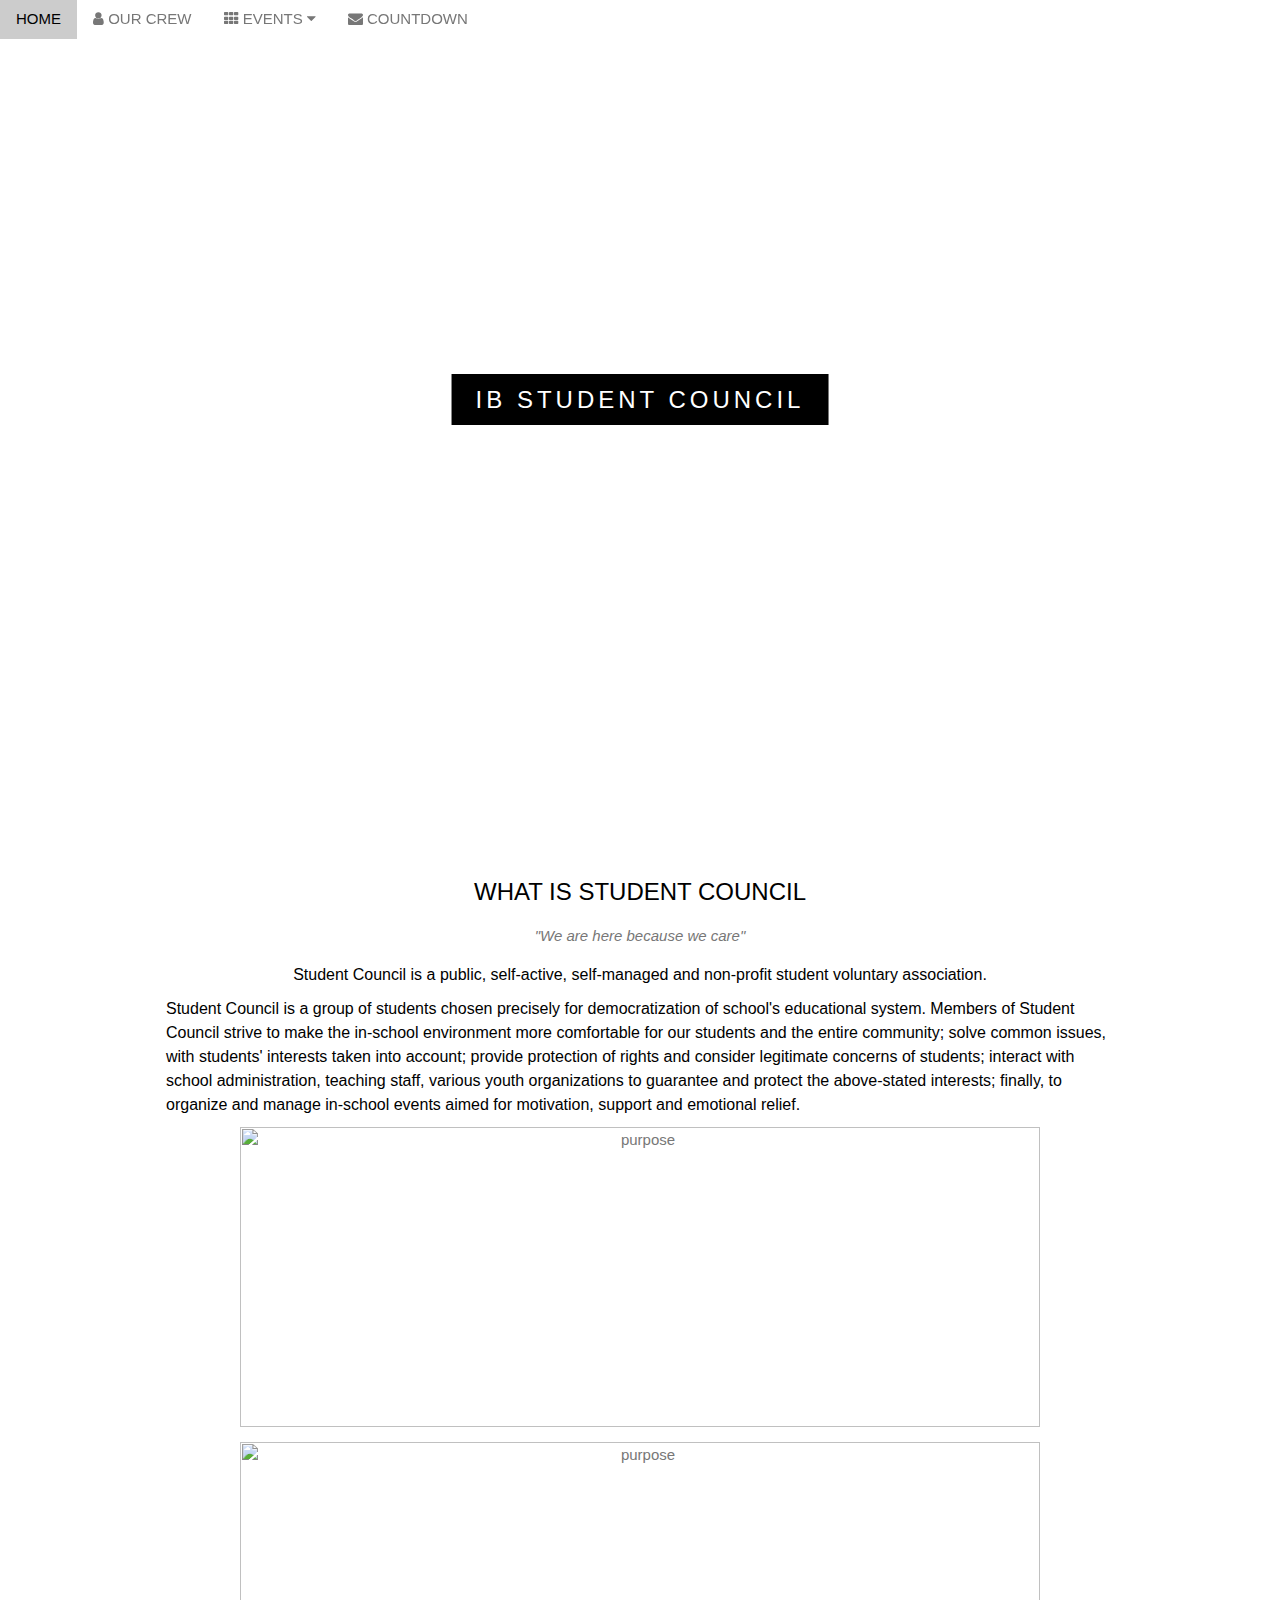
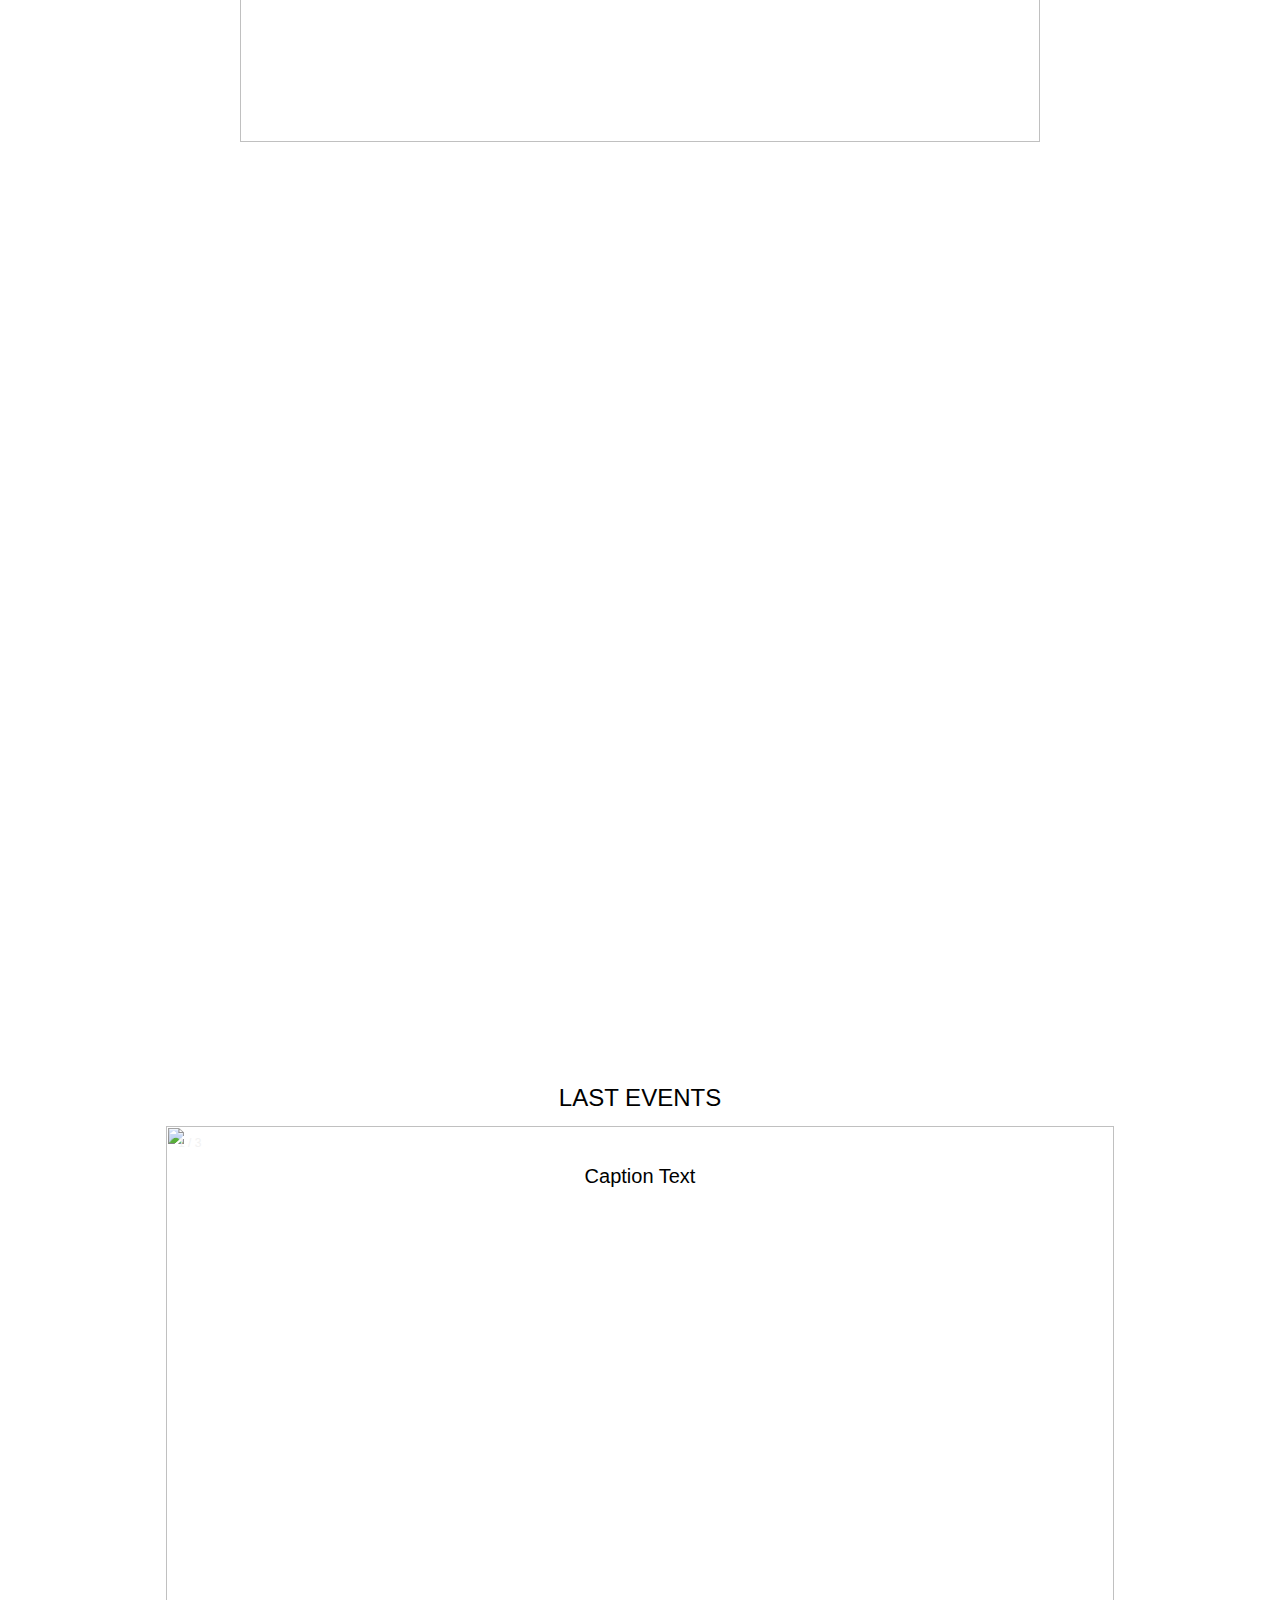
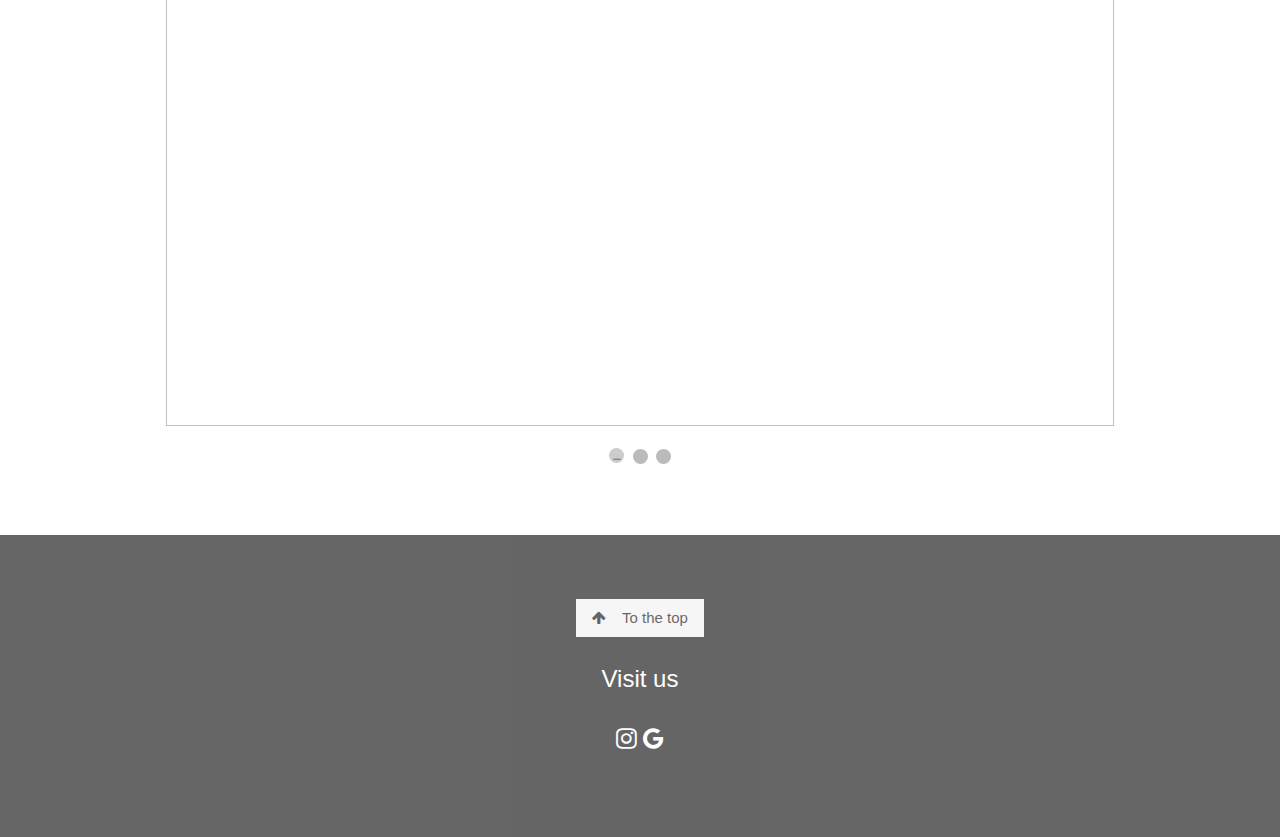
==== index.html @ 00835c05 "test" ====
<!DOCTYPE>
<html>
    <title>STUDENT COUNCIL</title>
    <link rel="shortcut icon" href="/Users/aldiyar/Desktop/landscape with logo/favicon1.ico" type="image/x-icon" />
<head>
<meta name="viewport" content="width=device-width, initial-scale=1">
<link rel="stylesheet" type="text/css" href="main.css">
    <link rel="stylesheet" href="https://www.w3schools.com/w3css/4/w3.css">
<link rel="stylesheet" href="https://fonts.googleapis.com/css?family=Lato">
<link rel="stylesheet" href="https://cdnjs.cloudflare.com/ajax/libs/font-awesome/4.7.0/css/font-awesome.min.css">

    
</head>
<body>
<div class="w3-top">
  <div class="w3-bar" id="myNavbar">
    <a class="w3-bar-item w3-button  w3-hover-black w3-hide-medium w3-hide-large w3-right" href="javascript:void(0);" onclick="toggleFunction()" title="Toggle Navigation Menu">
      <i class="fa fa-bars"></i>
    </a>
    <a href="/Users/aldiyar/Documents/index.html" class="w3-bar-item w3-button">HOME</a>
    <a href="/Users/aldiyar/Documents/crew.html" class="w3-bar-item w3-button w3-hide-small"><i class="fa fa-user"></i> OUR CREW</a>
   <div class="dropdown">
    <button class="dropbtn w3-bar-item w3-button w3-center" onclick="toggleFunction()"> <i class="fa fa-th"></i> EVENTS 
      <i class="fa fa-caret-down"></i>
    </button>
    <div class="dropdown-content">
      <a href="#">LAST EVENTS</a>
      <a href="#">UPCOMING EVENTS</a>
     
    </div>
  </div> 
    <a href="/Users/aldiyar/Documents/Countdown.html" class="w3-bar-item w3-button w3-hide-small"><i class="fa fa-envelope"></i> COUNTDOWN</a>
    
  </div>
 
     

      <!-- Navbar on small screens -->
  <div id="navDemo" class="w3-bar-block w3-white w3-hide w3-hide-large w3-hide-medium">
     
   
    <a href="/Users/aldiyar/Documents/crew.html" class="w3-bar-item w3-button w3-center" onclick="toggleFunction()">OUR CREW</a>
    
    <a href="/Users/aldiyar/Documents/Countdown.html" class="w3-bar-item w3-button w3-center" onclick="toggleFunction()">COUNTDOWN</a>
   
  </div>
    </div>


<div class="parallax w3-display-container " id="home">
  <div class="w3-display-middle" style="white-space:nowrap;">
      
    <span class="w3-center w3-padding-large w3-black w3-xlarge w3-wide w3-animate-opacity">IB <span class="w3-hide-small">STUDENT</span> COUNCIL</span>
  </div>
</div>

    
<!-- Container (About Section) -->
<div class="w3-content w3-container w3-padding-64" id="about">
  <h3 class="w3-center">WHAT IS STUDENT COUNCIL</h3>
  <p class="w3-center"><em>"We are here because we care"</em></p>
  <h6 class="w3-center">
      
      Student Council is a public, self-active, self-managed and non-profit student voluntary association.


      
    </h6>
    <h6> Student Council is a group of students chosen precisely for democratization of school's educational system. Members of Student Council strive to make the in-school environment more comfortable for our students and the entire community; solve common issues, with students' interests taken into account; provide protection of rights and consider legitimate concerns of students; interact with school administration, teaching staff, various youth organizations to guarantee and protect the above-stated interests; finally, to organize and manage in-school events aimed for motivation, support and emotional relief.
    </h6>

    
    <div class=" w3-center ">
      <img src="/Users/aldiyar/Downloads/purpose-2.png"  alt="purpose" width="800px" height="300px">     
    </div>
    <p>    
        
        
    </p>
    <div class=" w3-center ">
      <img src="/Users/aldiyar/Downloads/struct.gif"  alt="purpose" width="800px" height="300px">     
    </div>
    </div>
    <div class="parallax1"></div>
    <div class="w3-content w3-container w3-padding-64" id="slideshow">
        <h3 class="w3-center">LAST EVENTS</h3>
        
        <div class="slideshow-container">

  <!-- Full-width images with number and caption text -->
  <div class="mySlides fade">
    <div class="numbertext">1 / 3</div>
    <img src="/Users/aldiyar/Desktop/photos of events/Ball For kids/IMG-20180121-WA0009.jpg" style="width:100%">
    <div class="text">Caption Text</div>
  </div>

  <div class="mySlides fade">
    <div class="numbertext">2 / 3</div>
    <img src="/Users/aldiyar/Desktop/photos of events/Winter Ball Titanik and christmass party/IMG-20171220-WA0009.jpg" style="width:100%">
    <div class="text">Caption Two</div>
  </div>

  <div class="mySlides fade">
    <div class="numbertext">3 / 3</div>
    <img src="/Users/aldiyar/Desktop/photos of events/Winter Ball Titanik and christmass party/IMG-20171220-WA0007.jpg" style="width:100%">
    <div class="text">Caption Three</div>
  </div>

    
  <!-- Next and previous buttons -->
  <a class="prev" onclick="plusSlides(-1)">&#10094;</a>
  <a class="next" onclick="plusSlides(1)">&#10095;</a>
</div>
<br>

<!-- The dots/circles -->
<div style="text-align:center">
  <span class="dot" onclick="currentSlide(1)"></span> 
  <span class="dot" onclick="currentSlide(2)"></span> 
  <span class="dot" onclick="currentSlide(3)"></span> 
</div>

        
    </div>
    
<footer class="w3-center w3-black w3-padding-64 w3-opacity w3-hover-opacity-off">
  <a href="#home" class="w3-button w3-light-grey"><i class="fa fa-arrow-up w3-margin-right"></i>To the top</a>
  <div class="w3-xlarge w3-section">
    <!-- dont forget to put a href -->
      <p>Visit us</p>
    <i class="fa fa-instagram w3-hover-opacity"></i>  
    <i class="fa fa-google w3-hover-opacity"></i>
  </div>
  
</footer>
 
    
    <script src="main.js">
    </script>  
</body>
</html>
---- main.css ----
body,h1,h2,h3,h4,h5,h6 {font-family: "Lato", sans-serif; color: black; }
body, html {
    height: 100%;
    color: #777;
    line-height: 1.8;
}

.parallax { 
    /* The image used */
    background-image: url('/Users/aldiyar/Desktop/landscape with logo/logomountain.png');

    /* Set a specific height */
    height: 800px; 

    /* Create the parallax scrolling effect */
    background-attachment: fixed;
    background-position: center;
    background-repeat: no-repeat;
    background-size: cover;
}
.parallax2 { 
    /* The image used */
    background-image: url('/Users/aldiyar/Desktop/landscape with logo/logowintermountain.png');

    /* Set a specific height */
    height: 800px; 

    /* Create the parallax scrolling effect */
    background-attachment: fixed;
    background-position: center;
    background-repeat: no-repeat;
    background-size: cover;
}
.ing {
    background-image: url('/Users/aldiyar/Desktop/landscape with logo/logobrowngreen.png');
    height: 500px;
}
.parallax1 { 
    /* The image used */
    background-image: url('/Users/aldiyar/Desktop/landscape with logo/logolake.png');

    /* Set a specific height */
    height: 800px; 

    /* Create the parallax scrolling effect */
    background-attachment: fixed;
    background-position: center;
    background-repeat: no-repeat;
    background-size: cover;
}
 {box-sizing:border-box}

/* Slideshow container */
.slideshow-container {
  max-width: 1000px;
  position: relative;
  margin: auto;
}

/* Hide the images by default */
.mySlides {
    display: none;
}

/* Next & previous buttons */
.prev, .next {
  cursor: pointer;
  position: absolute;
  top: 50%;
  width: auto;
  margin-top: -22px;
  padding: 16px;
  color: white;
  font-weight: bold;
  font-size: 18px;
  transition: 0.6s ease;
  border-radius: 0 3px 3px 0;
}

/* Position the "next button" to the right */
.next {
  right: 0;
  border-radius: 3px 0 0 3px;
}

/* On hover, add a black background color with a little bit see-through */
.prev:hover, .next:hover {
  background-color: rgba(0,0,0,0.8);
}

/* Caption text */
.text {
  color: #f2f2f2;
  font-size: 15px;
  padding: 8px 12px;
  position: absolute;
  bottom: 8px;
  width: 100%;
  text-align: center;
}

/* Number text (1/3 etc) */
.numbertext {
  color: #f2f2f2;
  font-size: 12px;
  padding: 8px 12px;
  position: absolute;
  top: 0;
}

/* The dots/bullets/indicators */
.dot {
  cursor:pointer;
  height: 15px;
  width: 15px;
  margin: 0 2px;
  background-color: #bbb;
  border-radius: 50%;
  display: inline-block;
  transition: background-color 0.6s ease;
}

.active, .dot:hover {
  background-color: #717171;
}

/* Fading animation */
.fade {
  -webkit-animation-name: fade;
  -webkit-animation-duration: 1.5s;
  animation-name: fade;
  animation-duration: 1.5s;
}

@-webkit-keyframes fade {
  from {opacity: .4} 
  to {opacity: 1}
}

@keyframes fade {
  from {opacity: .4} 
  to {opacity: 1}
}
.container {
  position: relative;
  width: auto;
    height: auto;
}

.image {
  display: block;
  width: 100%;
  height: auto;
}

.overlay {

  position: absolute;
  top: 0;
  bottom: 0;
  left: 0;
  right: 0;
  height: 100%;
  width: 100%;
  opacity: 0;
  transition: .5s ease;
  background-color:  #d9d9d9;
}

.container:hover .overlay {
  opacity: 0.7;
}

.text {
  color: black;
  font-size: 20px;
  position: absolute;
  top: 35%;
  left: 50%;
  transform: translate(-50%, -50%);
  -ms-transform: translate(-50%, -50%);
  text-align: center;
}
 .dropdown {
    float: left;
    overflow: hidden;
}

.dropdown .dropbtn {
   
}



.dropdown-content {
    display: none;
    position: absolute;
    background-color: #f9f9f9;
    min-width: 160px;
    box-shadow: 0px 8px 16px 0px rgba(0,0,0,0.2);
    z-index: 1;
}

.dropdown-content a {
    float: none;
    color: black;
    padding: 12px 16px;
    text-decoration: none;
    display: block;
    text-align: left;
}

.dropdown-content a:hover {
    background-color: #ddd;
}

.dropdown:hover .dropdown-content {
    display: block;
}
* {
  box-sizing: border-box;
}

/* Position the image container (needed to position the left and right arrows) */
.container {
  position: relative;
}

/* Hide the images by default */
.mySlides {
  display: none;
}

/* Add a pointer when hovering over the thumbnail images */
.cursor {
  cursor: pointer;
}

/* Next & previous buttons */
.prev,
.next {
  cursor: pointer;
  position: absolute;
  top: 40%;
  width: auto;
  padding: 16px;
  margin-top: -50px;
  color: white;
  font-weight: bold;
  font-size: 20px;
  border-radius: 0 3px 3px 0;
  user-select: none;
  -webkit-user-select: none;
}

/* Position the "next button" to the right */
.next {
  right: 0;
  border-radius: 3px 0 0 3px;
}

/* On hover, add a black background color with a little bit see-through */
.prev:hover,
.next:hover {
  background-color: rgba(0, 0, 0, 0.8);
}

/* Number text (1/3 etc) */
.numbertext {
  color: #f2f2f2;
  font-size: 12px;
  padding: 8px 12px;
  position: absolute;
  top: 0;
}

/* Container for image text */
.caption-container {
  text-align: center;
  background-color: #222;
  padding: 2px 16px;
  color: white;
}

.row:after {
  content: "";
  display: table;
  clear: both;
}

/* Six columns side by side */
.column {
  float: left;
  width: 16.66%;
}

/* Add a transparency effect for thumnbail images */
.demo {
  opacity: 0.6;
}

.active,
.demo:hover {
  opacity: 1;
}
.accordion {
    background-color: #eee;
    color: #444;
    cursor: pointer;
    padding: 18px;
    width: 100%;
    border: none;
    text-align: left;
    outline: none;
    font-size: 15px;
    transition: 0.4s;
}

.active, .accordion:hover {
    background-color: #ccc;
}

.accordion:after {
    content: '\002B';
    color: #777;
    font-weight: bold;
    float: right;
    margin-left: 5px;
}

.active:after {
    content: "\2212";
}

.panel {
    padding: 0 18px;
    background-color: white;
    max-height: 0;
    overflow: hidden;
    transition: max-height 0.2s ease-out;
}
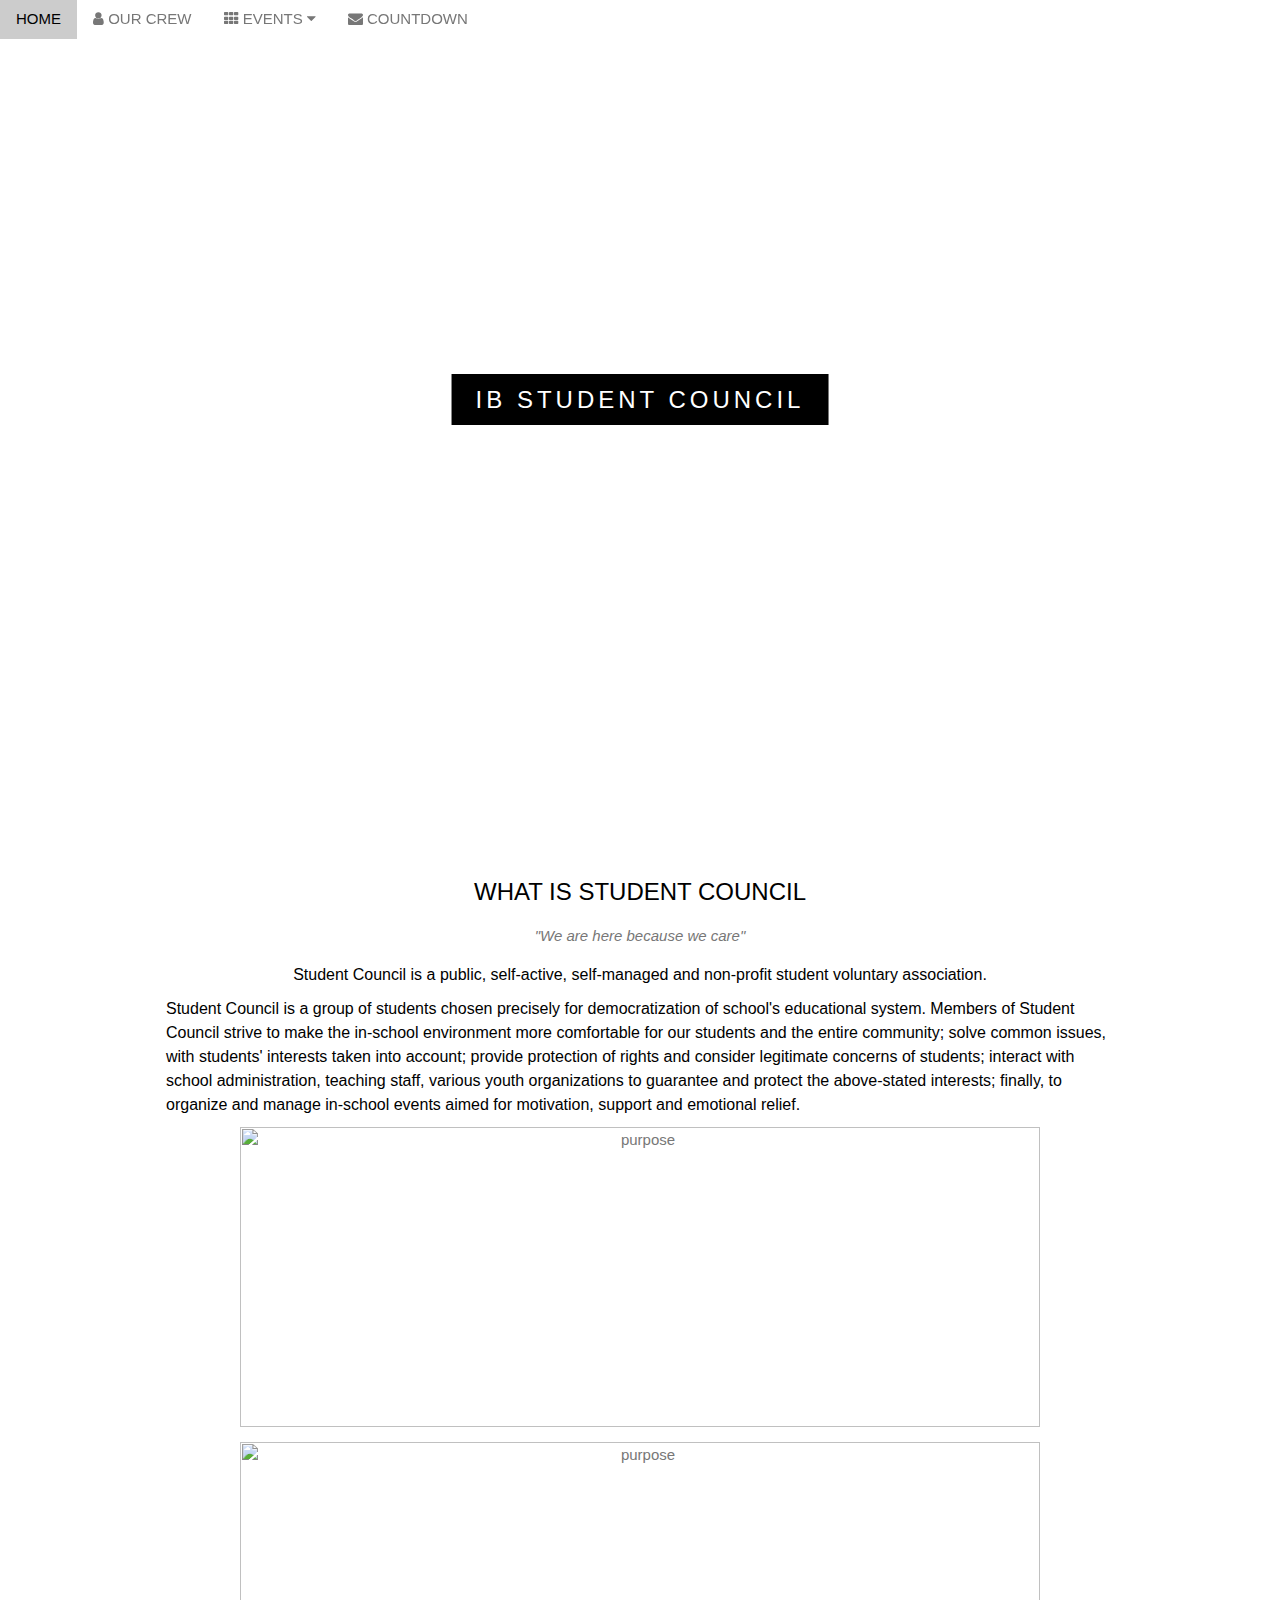
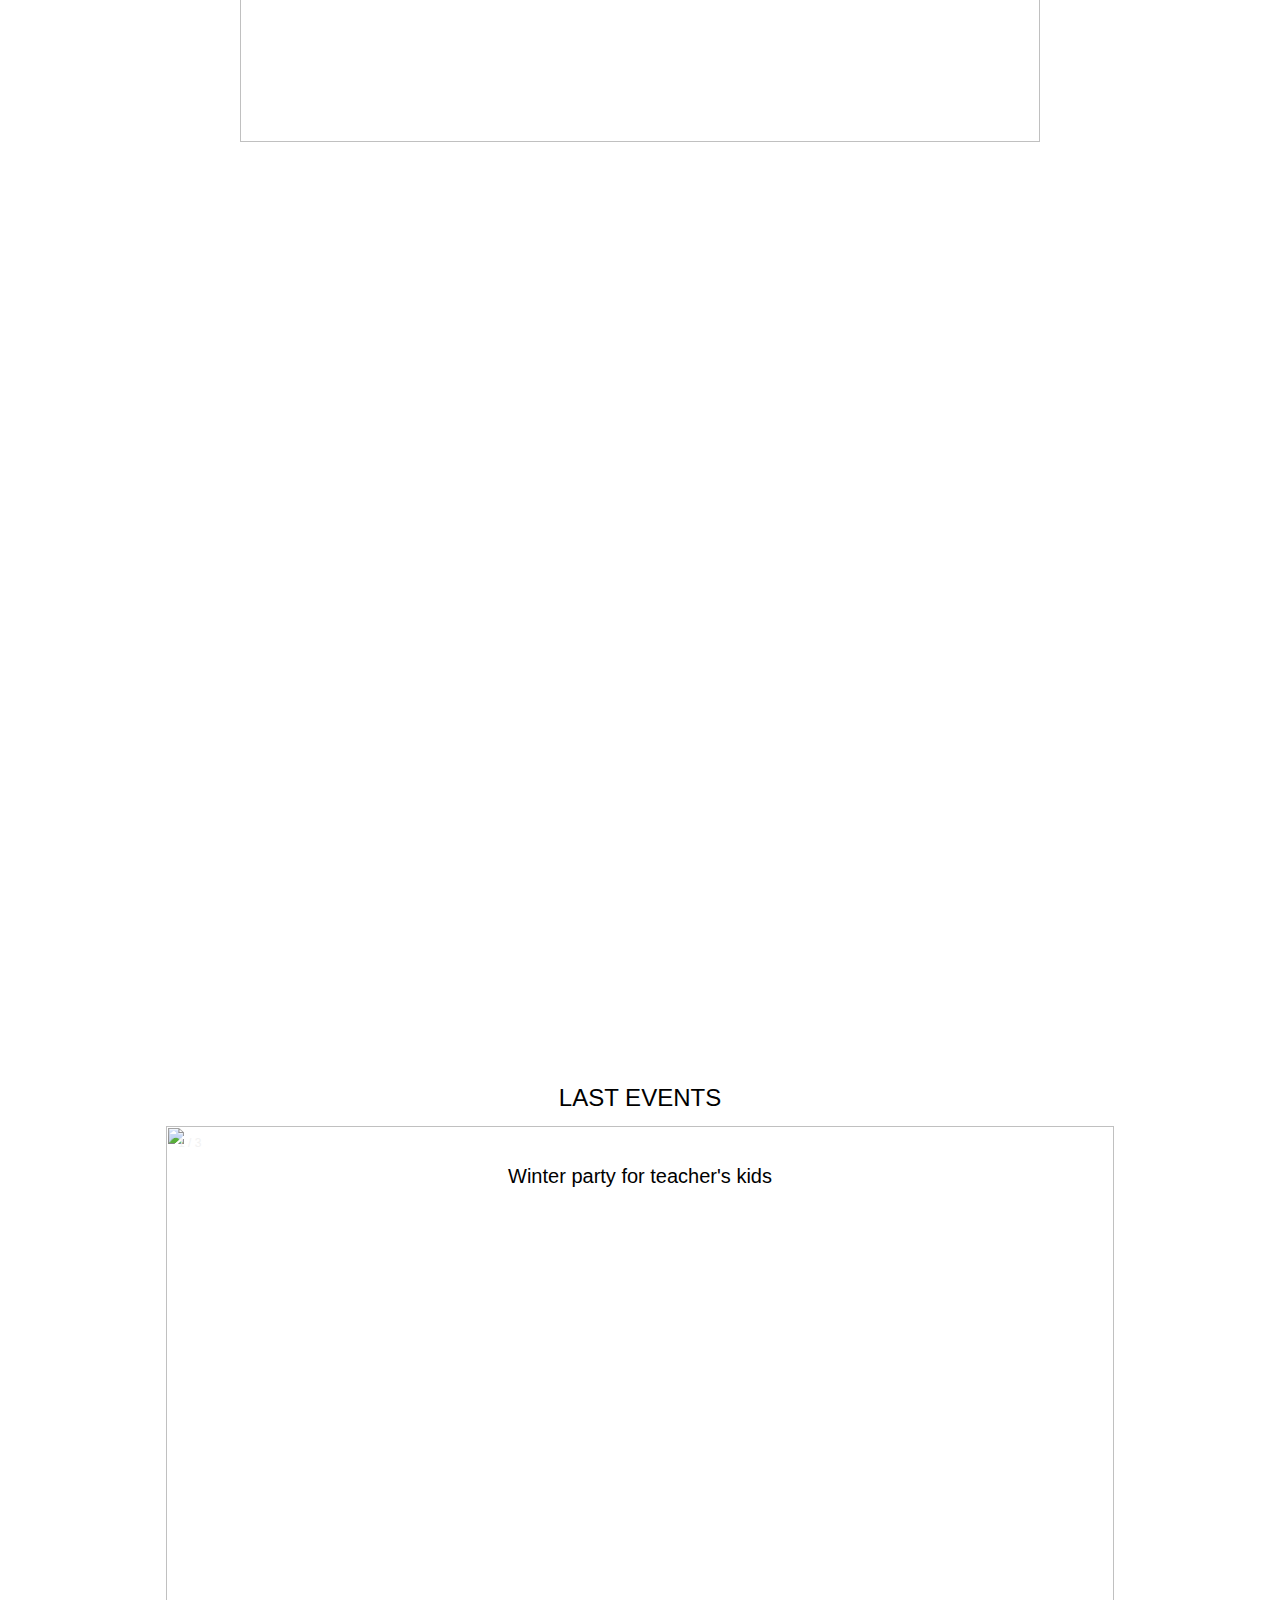
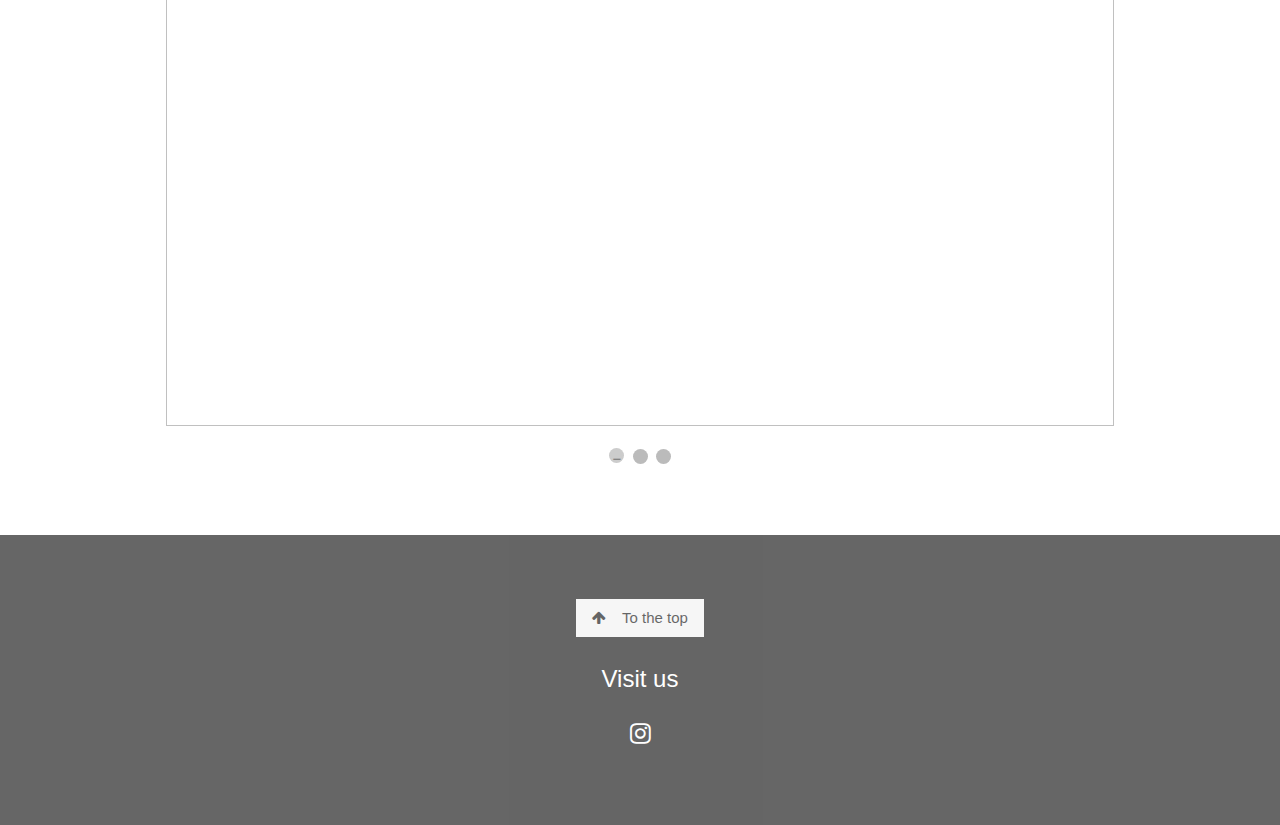
==== commit 2a492431: "second upload" ====
--- a/index.html
+++ b/index.html
@@ -1,7 +1,7 @@
 <!DOCTYPE>
 <html>
     <title>STUDENT COUNCIL</title>
-    <link rel="shortcut icon" href="/Users/aldiyar/Desktop/landscape with logo/favicon1.ico" type="image/x-icon" />
+    <link rel="shortcut icon" href="/Users/aldiyar/Documents/GithHub/studentcouncilNISA/GithHub/studentcouncilNISA/landscape with logo/favicon1.ico" type="image/x-icon" />
 <head>
 <meta name="viewport" content="width=device-width, initial-scale=1">
 <link rel="stylesheet" type="text/css" href="main.css">
@@ -17,19 +17,19 @@
     <a class="w3-bar-item w3-button  w3-hover-black w3-hide-medium w3-hide-large w3-right" href="javascript:void(0);" onclick="toggleFunction()" title="Toggle Navigation Menu">
       <i class="fa fa-bars"></i>
     </a>
-    <a href="/Users/aldiyar/Documents/index.html" class="w3-bar-item w3-button">HOME</a>
-    <a href="/Users/aldiyar/Documents/crew.html" class="w3-bar-item w3-button w3-hide-small"><i class="fa fa-user"></i> OUR CREW</a>
+    <a href="/Users/aldiyar/Documents/GithHub/studentcouncilNISA/index.html" class="w3-bar-item w3-button">HOME</a>
+    <a href="/Users/aldiyar/Documents/GithHub/studentcouncilNISA/crew.html" class="w3-bar-item w3-button w3-hide-small"><i class="fa fa-user"></i> OUR CREW</a>
    <div class="dropdown">
     <button class="dropbtn w3-bar-item w3-button w3-center" onclick="toggleFunction()"> <i class="fa fa-th"></i> EVENTS 
       <i class="fa fa-caret-down"></i>
     </button>
     <div class="dropdown-content">
-      <a href="#">LAST EVENTS</a>
-      <a href="#">UPCOMING EVENTS</a>
+      <a href="/Users/aldiyar/Documents/GithHub/studentcouncilNISA/lastevents.html">LAST EVENTS</a>
+      <a href="/Users/aldiyar/Documents/GithHub/studentcouncilNISA/upcomingevents.html">UPCOMING EVENTS</a>
      
     </div>
   </div> 
-    <a href="/Users/aldiyar/Documents/Countdown.html" class="w3-bar-item w3-button w3-hide-small"><i class="fa fa-envelope"></i> COUNTDOWN</a>
+    <a href="/Users/aldiyar/Documents/GithHub/studentcouncilNISA/Countdown.html" class="w3-bar-item w3-button w3-hide-small"><i class="fa fa-envelope"></i> COUNTDOWN</a>
     
   </div>
  
@@ -39,9 +39,9 @@
   <div id="navDemo" class="w3-bar-block w3-white w3-hide w3-hide-large w3-hide-medium">
      
    
-    <a href="/Users/aldiyar/Documents/crew.html" class="w3-bar-item w3-button w3-center" onclick="toggleFunction()">OUR CREW</a>
+    <a href="/Users/aldiyar/Documents/GithHub/studentcouncilNISA/crew.html" class="w3-bar-item w3-button w3-center" onclick="toggleFunction()">OUR CREW</a>
     
-    <a href="/Users/aldiyar/Documents/Countdown.html" class="w3-bar-item w3-button w3-center" onclick="toggleFunction()">COUNTDOWN</a>
+    <a href="/Users/aldiyar/Documents/GithHub/studentcouncilNISA/Countdown.html" class="w3-bar-item w3-button w3-center" onclick="toggleFunction()">COUNTDOWN</a>
    
   </div>
     </div>
@@ -71,14 +71,14 @@
 
     
     <div class=" w3-center ">
-      <img src="/Users/aldiyar/Downloads/purpose-2.png"  alt="purpose" width="800px" height="300px">     
+      <img src="/Users/aldiyar/Documents/GithHub/studentcouncilNISA/purpose-2.png"  alt="purpose" width="800px" height="300px">     
     </div>
     <p>    
         
         
     </p>
     <div class=" w3-center ">
-      <img src="/Users/aldiyar/Downloads/struct.gif"  alt="purpose" width="800px" height="300px">     
+      <img src="/Users/aldiyar/Documents/GithHub/studentcouncilNISA/struct.gif"  alt="purpose" width="800px" height="300px">     
     </div>
     </div>
     <div class="parallax1"></div>
@@ -90,20 +90,20 @@
   <!-- Full-width images with number and caption text -->
   <div class="mySlides fade">
     <div class="numbertext">1 / 3</div>
-    <img src="/Users/aldiyar/Desktop/photos of events/Ball For kids/IMG-20180121-WA0009.jpg" style="width:100%">
-    <div class="text">Caption Text</div>
+    <img src="/Users/aldiyar/Documents/GithHub/studentcouncilNISA/GithHub/studentcouncilNISA/photos of events/Ball For kids/IMG-20180121-WA0009.jpg" style="width:100%">
+    <div class="text">Winter party for teacher's kids</div>
   </div>
 
   <div class="mySlides fade">
     <div class="numbertext">2 / 3</div>
-    <img src="/Users/aldiyar/Desktop/photos of events/Winter Ball Titanik and christmass party/IMG-20171220-WA0009.jpg" style="width:100%">
-    <div class="text">Caption Two</div>
+    <img src="/Users/aldiyar/Documents/GithHub/studentcouncilNISA/GithHub/studentcouncilNISA/photos of events/Winter Ball Titanik and christmass party/IMG-20171220-WA0009.jpg" style="width:100%">
+    <div class="text">Christmas party</div>
   </div>
 
   <div class="mySlides fade">
     <div class="numbertext">3 / 3</div>
-    <img src="/Users/aldiyar/Desktop/photos of events/Winter Ball Titanik and christmass party/IMG-20171220-WA0007.jpg" style="width:100%">
-    <div class="text">Caption Three</div>
+    <img src="/Users/aldiyar/Documents/GithHub/studentcouncilNISA/GithHub/studentcouncilNISA/photos of events/Autumn ball 90s /patD1YP6il8.jpg" style="width:100%">
+    <div class="text">90s Party</div>
   </div>
 
     
@@ -128,8 +128,10 @@
   <div class="w3-xlarge w3-section">
     <!-- dont forget to put a href -->
       <p>Visit us</p>
-    <i class="fa fa-instagram w3-hover-opacity"></i>  
-    <i class="fa fa-google w3-hover-opacity"></i>
+     <a href="https://www.instagram.com/studentcouncil_ib/"> <i class="fa fa-instagram w3-hover-opacity">   </i></a>
+  
+     
+       
   </div>
   
 </footer>
--- a/main.css
+++ b/main.css
@@ -7,7 +7,7 @@
 
 .parallax { 
     /* The image used */
-    background-image: url('/Users/aldiyar/Desktop/landscape with logo/logomountain.png');
+    background-image: url('/Users/aldiyar/Documents/GithHub/studentcouncilNISA/GithHub/studentcouncilNISA/landscape with logo/logomountain.png');
 
     /* Set a specific height */
     height: 800px; 
@@ -20,7 +20,7 @@
 }
 .parallax2 { 
     /* The image used */
-    background-image: url('/Users/aldiyar/Desktop/landscape with logo/logowintermountain.png');
+    background-image: url('/Users/aldiyar/Documents/GithHub/studentcouncilNISA/GithHub/studentcouncilNISA/landscape with logo/logowintermountain.png');
 
     /* Set a specific height */
     height: 800px; 
@@ -32,12 +32,12 @@
     background-size: cover;
 }
 .ing {
-    background-image: url('/Users/aldiyar/Desktop/landscape with logo/logobrowngreen.png');
+    background-image: url('/Users/aldiyar/Documents/GithHub/studentcouncilNISA/GithHub/studentcouncilNISA/landscape with logo/logobrowngreen.png');
     height: 500px;
 }
 .parallax1 { 
     /* The image used */
-    background-image: url('/Users/aldiyar/Desktop/landscape with logo/logolake.png');
+    background-image: url('/Users/aldiyar/Documents/GithHub/studentcouncilNISA/GithHub/studentcouncilNISA/landscape with logo/logolake.png');
 
     /* Set a specific height */
     height: 800px; 
@@ -141,6 +141,8 @@
   from {opacity: .4} 
   to {opacity: 1}
 }
+
+
 .container {
   position: relative;
   width: auto;
